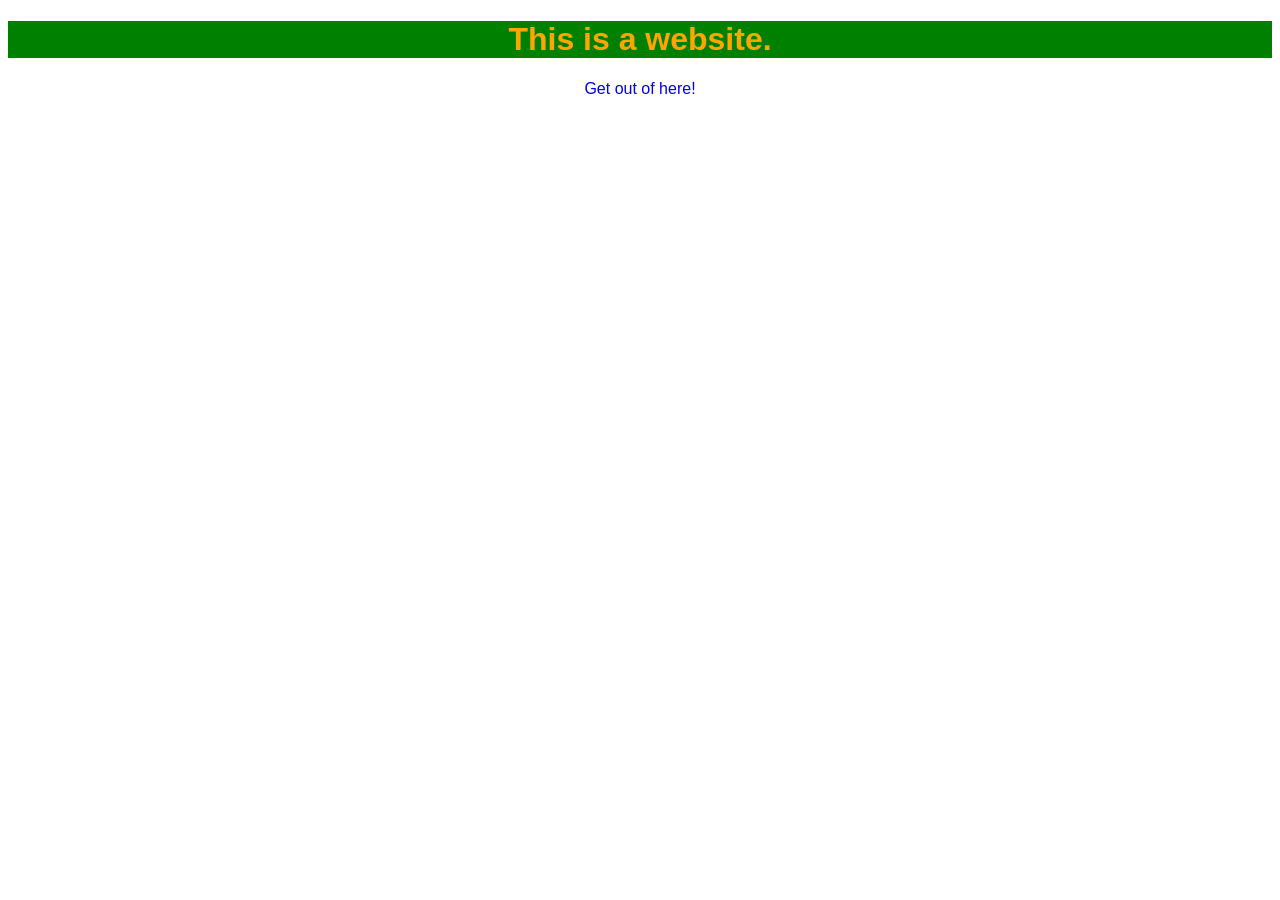
==== index.html @ 7dde2a71 "Update index.html" ====
<!DOCTYPE html>
<html>
<head>
<link rel="stylesheet" href="main.css">
</head>
<body>
<h1>This is a website.</h1>



<a href="https://www.google.com/">Get out of here!</a>
</body>
</html>
---- main.css ----
h1{background-color: green; color: orange;}
a{width: 20px; text-decoration: none;}
body{font-family: "Arial"; text-align: center;}
.exitbutton{border: 3px solid red; border-radius: 30px}
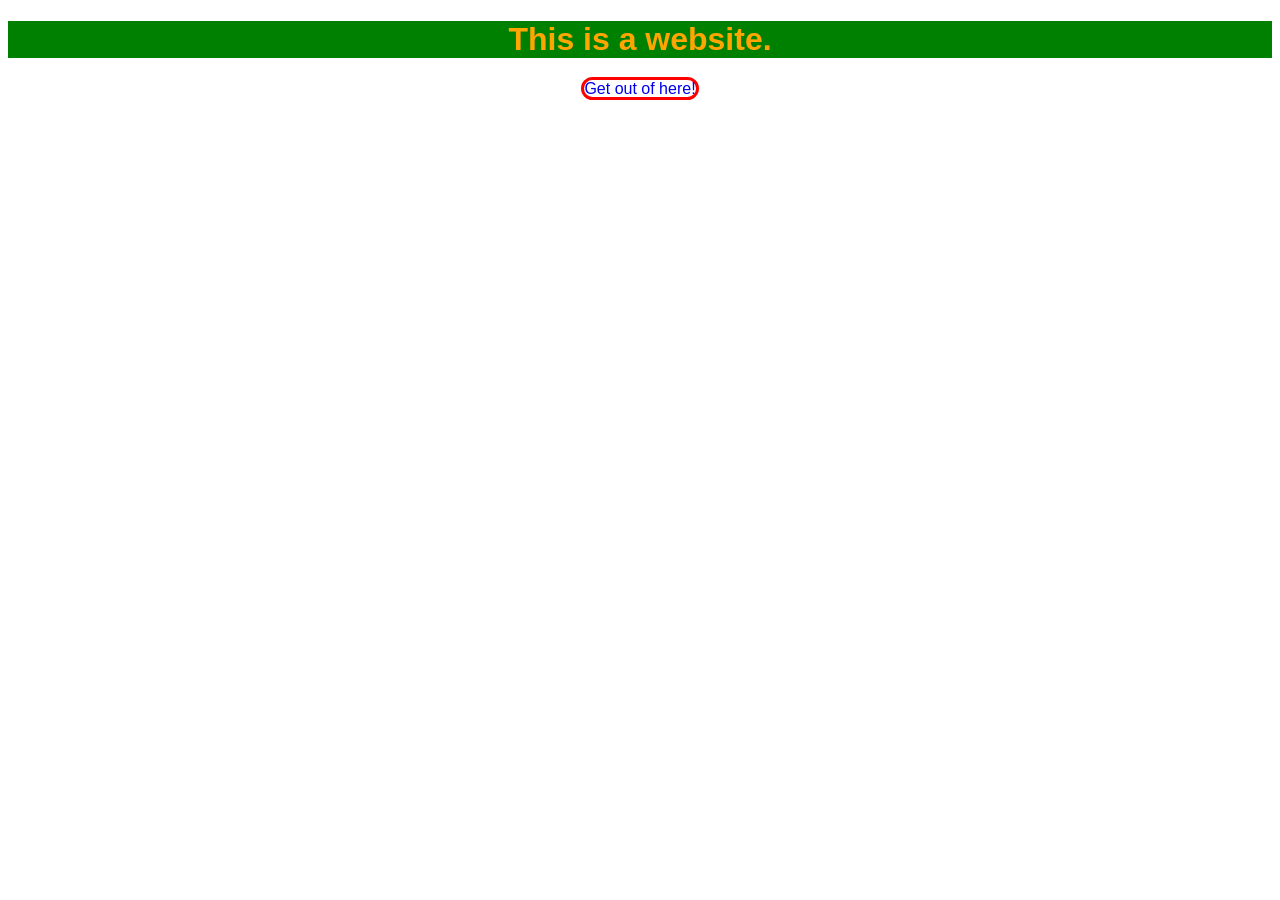
==== commit 7c6f12a6: "Update index.html" ====
--- a/index.html
+++ b/index.html
@@ -8,6 +8,6 @@
 
 
 
-<a href="https://www.google.com/">Get out of here!</a>
+<a class="exitbutton" href="https://www.google.com/">Get out of here!</a>
 </body>
 </html>
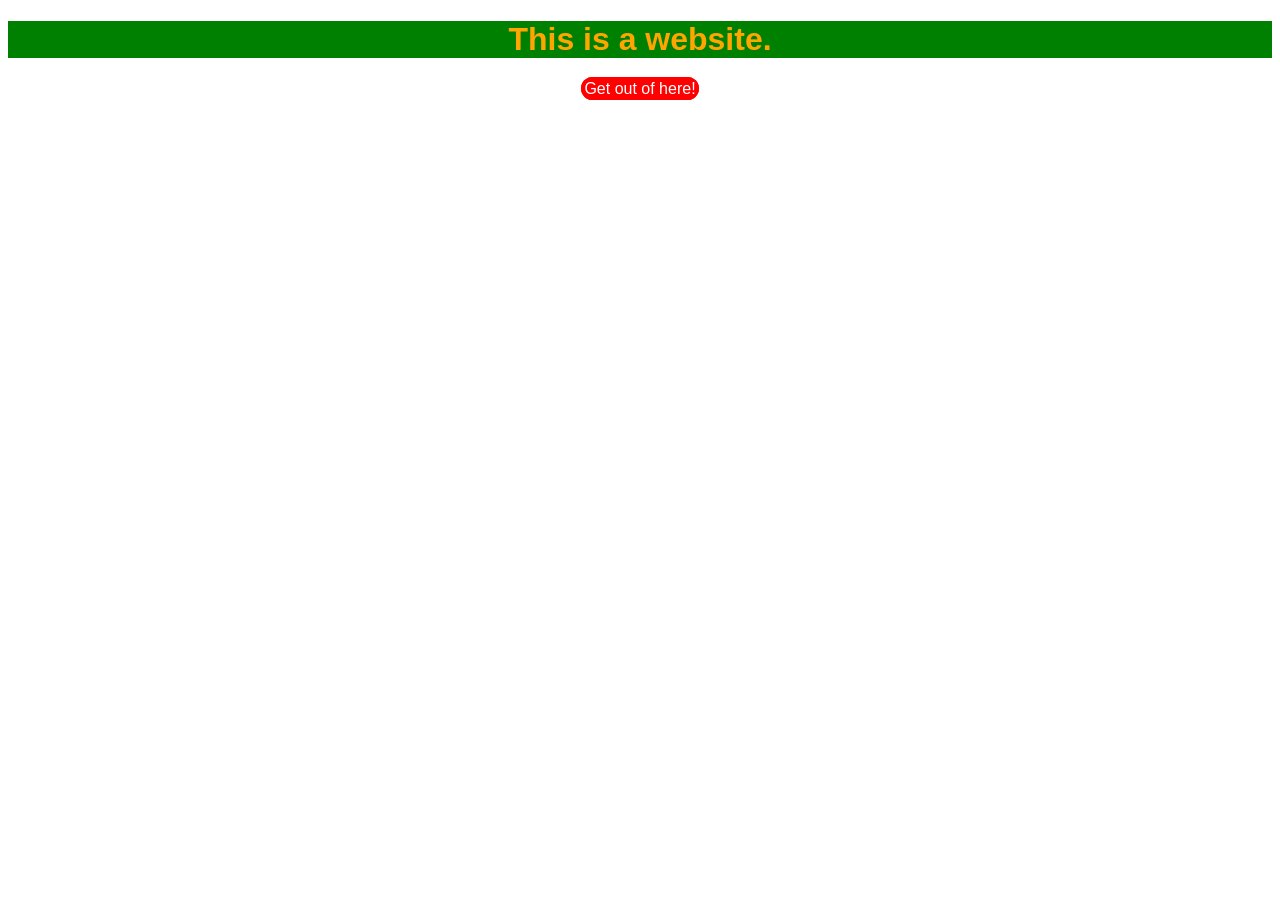
==== commit 0f0266ae: "Update index.html" ====
--- a/index.html
+++ b/index.html
@@ -2,6 +2,7 @@
 <html>
 <head>
 <link rel="stylesheet" href="main.css">
+<script src="main.js"></script>
 </head>
 <body>
 <h1>This is a website.</h1>
--- a/main.css
+++ b/main.css
@@ -1,4 +1,4 @@
 h1{background-color: green; color: orange;}
 a{width: 20px; text-decoration: none;}
 body{font-family: "Arial"; text-align: center;}
-.exitbutton{border: 3px solid red; border-radius: 30px}
+.exitbutton{border: 3px solid red; border-radius: 30px; color: white; background-color: red;}
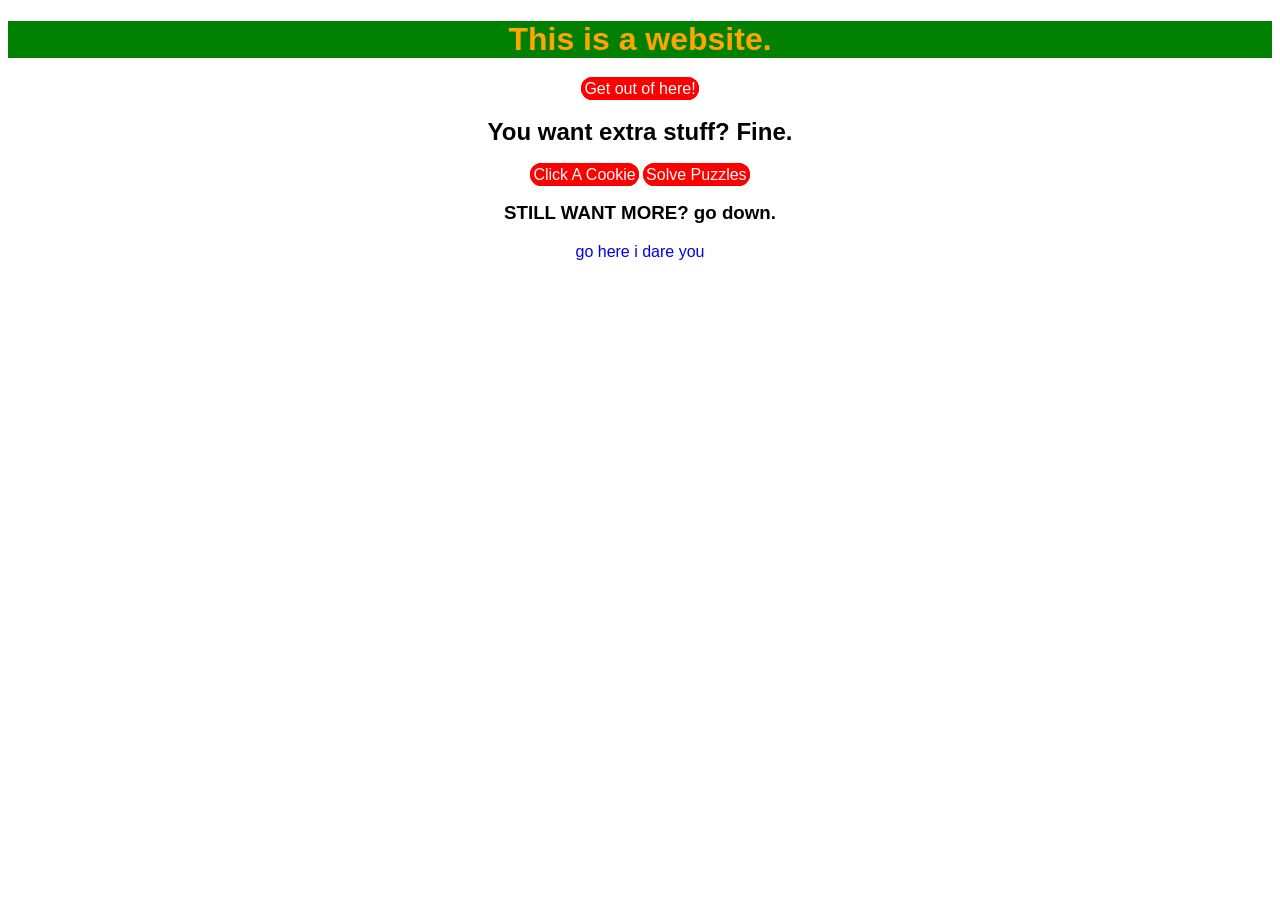
==== commit ca533376: "Fix HTML formatting and add new links" ====
--- a/index.html
+++ b/index.html
@@ -1,14 +1,17 @@
 <!DOCTYPE html>
 <html>
 <head>
+<title>A Website</title>
 <link rel="stylesheet" href="main.css">
-<script src="main.js"></script>
+<meta name="viewport" content="width=device-width, initial-scale=1.0">
 </head>
 <body>
-<h1>This is a website.</h1>
-
-
-
+<h1 onclick="let heading = document.querySelector('h1'); heading.textContent = 'You found a secret... hehehe';">This is a website.</h1>
 <a class="exitbutton" href="https://www.google.com/">Get out of here!</a>
+<h2>You want extra stuff? Fine.</h2>
+<a href="ohmanbdf.github.io/cookieclicker" class="exitbutton">Click A Cookie</a>
+<a href="ohmanbdf.github.io/puzzle" class="exitbutton">Solve Puzzles</a>
+<h3>STILL WANT MORE? go down.</h3>
+<a href="https://www.youtube.com/watch?v=dQw4w9WgXcQ">go here i dare you</a>
 </body>
 </html>
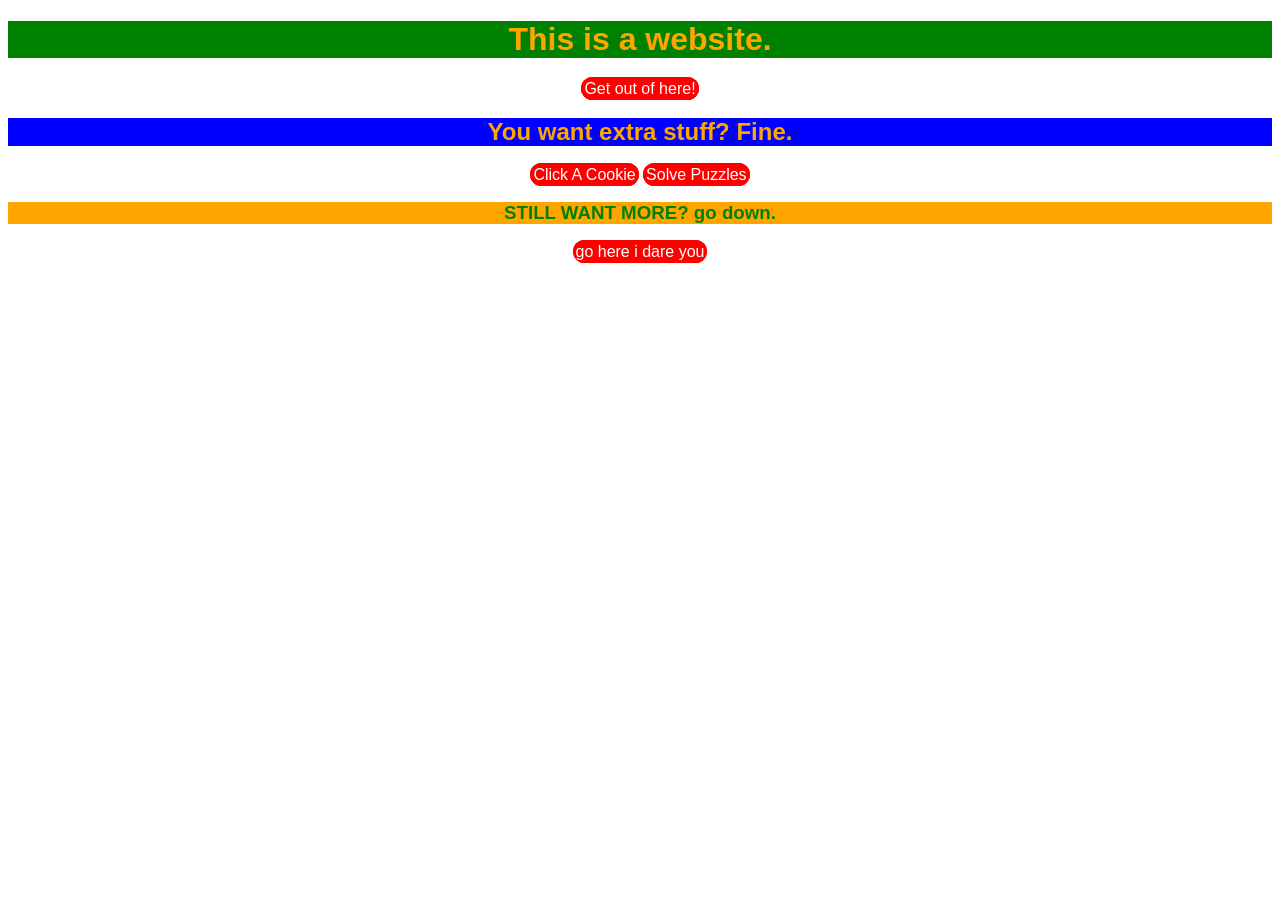
==== commit 8da417bd: "Fix HTML formatting and structure" ====
--- a/index.html
+++ b/index.html
@@ -12,6 +12,6 @@
 <a href="ohmanbdf.github.io/cookieclicker" class="exitbutton">Click A Cookie</a>
 <a href="ohmanbdf.github.io/puzzle" class="exitbutton">Solve Puzzles</a>
 <h3>STILL WANT MORE? go down.</h3>
-<a href="https://www.youtube.com/watch?v=dQw4w9WgXcQ">go here i dare you</a>
+<a href="https://www.youtube.com/watch?v=dQw4w9WgXcQ" class="exitbutton">go here i dare you</a>
 </body>
 </html>
--- a/main.css
+++ b/main.css
@@ -1,4 +1,6 @@
 h1{background-color: green; color: orange;}
+h2{background-color: blue; color: orange;}
+h3{background-color: orange; color: green;}
 a{width: 20px; text-decoration: none;}
 body{font-family: "Arial"; text-align: center;}
 .exitbutton{border: 3px solid red; border-radius: 30px; color: white; background-color: red;}
